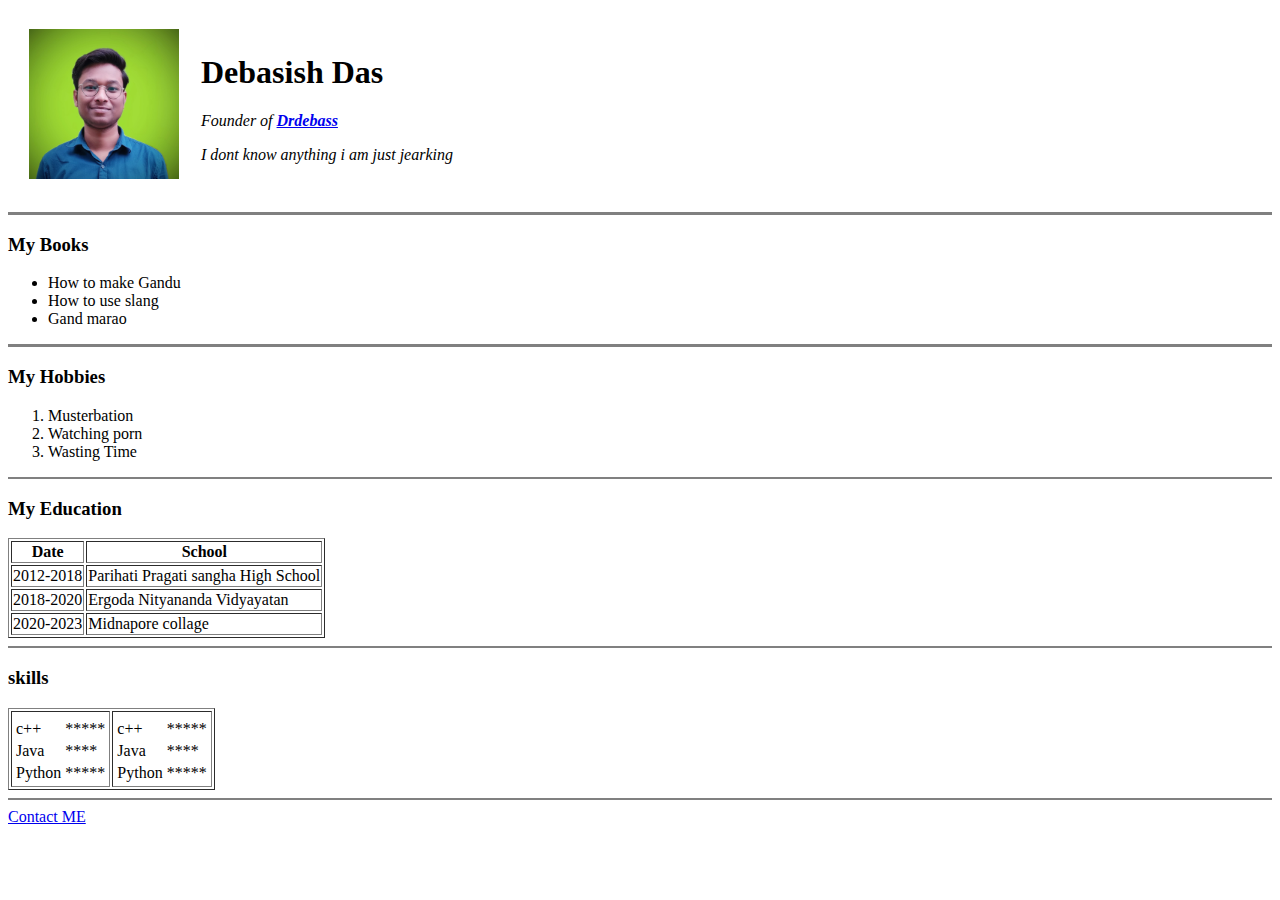
==== Hows the josh Low sir/index.html @ 8050a6e5 "CV initial file" ====
<!DOCTYPE html>
<html lang="en">
<head>
  <meta charset="UTF-8">
  <meta http-equiv="X-UA-Compatible" content="IE=edge">
  <meta name="viewport" content="width=device-width, initial-scale=1.0">
  <title>Debasish ka jalwa</title>
</head>
<body>
  <table cellspacing="20">
    <tr>
      <td> <!-- how to use image text -->
        <img src="photo123.jpg" alt="Debasish profile picture" style="height: 150px;width: 150px;"></td>
        <td>
          
  <h1>Debasish Das</h1>
  <em><p>Founder of <strong><a href="https://www.instagram.com/drdebas/">Drdebass</a></strong></p></em>
  <em><p>I dont know anything i am just jearking</p></em>


        </td>
    </tr>
  </table>
  <hr size="3" noshade="">
 

  <h3>My Books</h3>
  <ul>
    <li>How to make Gandu</li>
    <li>How to use slang</li>
    <li>Gand marao</li>
  </ul>
  <hr size="3" noshade="">
  <h3>My Hobbies</h3>
  <ol>
    <li>Musterbation</li>
    <li>Watching porn</li>
    <li>Wasting Time</li>
  </ol>
  <hr size="2" noshade="">
  <h3>My Education</h3>
  <table border="1px">
    <thead>
      <tr>
        <th>
          Date
        </th>
        <th>
          School
        </th>
      </tr>
    </thead>
<tbody> 
  <tr>
    <td>2012-2018</td>
    <td>Parihati Pragati sangha High School</td>
  </tr>
  <tr>
    <td>2018-2020</td>
    <td>Ergoda Nityananda Vidyayatan</td>
  </tr>
  <tr>
    <td>2020-2023</td>
    <td>Midnapore collage</td>
  </tr>
</tbody>
  </table>
  <hr size="2" noshade="">
 <h3>skills</h3>
  <table border="1px">
    <tr>
      <td><table>
        <tr>
          <td>
            <tr>
              <td>c++</td>
              <td>*****</td>
            </tr>
            <tr>
              <td>Java</td>
              <td>****</td>
            </tr>
            <tr>
              <td>Python</td>
              <td>*****</td>
            </tr>
          </td>
        </tr>
      </table></td>
      <td>
        <table>
          <tr>
            <td>
              <tr>
                <td>c++</td>
                <td>*****</td>
              </tr>
              <tr>
                <td>Java</td>
                <td>****</td>
              </tr>
              <tr>
                <td>Python</td>
                <td>*****</td>
              </tr>
            </td>
          </tr>
        </table>
      </td>
    </tr>
  
 

  </table>
  <hr size="2" noshade="">
<a href="Contactme.htm">Contact ME</a>
</body>
</html>
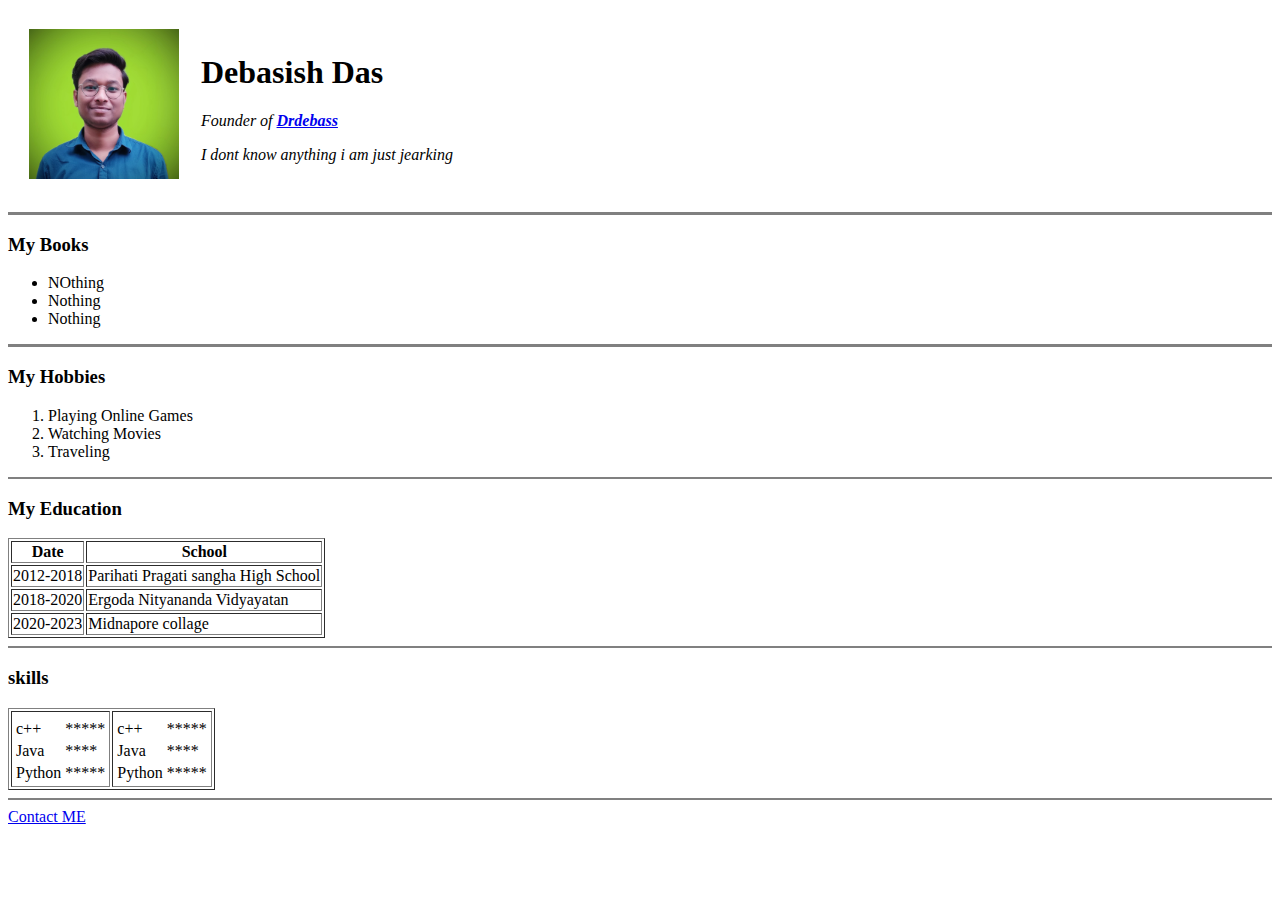
==== commit bec6db46: "Update index.html" ====
--- a/Hows the josh Low sir/index.html
+++ b/Hows the josh Low sir/index.html
@@ -4,7 +4,7 @@
   <meta charset="UTF-8">
   <meta http-equiv="X-UA-Compatible" content="IE=edge">
   <meta name="viewport" content="width=device-width, initial-scale=1.0">
-  <title>Debasish ka jalwa</title>
+  <title>Portfolio</title>
 </head>
 <body>
   <table cellspacing="20">
@@ -26,16 +26,16 @@
 
   <h3>My Books</h3>
   <ul>
-    <li>How to make Gandu</li>
-    <li>How to use slang</li>
-    <li>Gand marao</li>
+    <li>NOthing</li>
+    <li>Nothing</li>
+    <li>Nothing</li>
   </ul>
   <hr size="3" noshade="">
   <h3>My Hobbies</h3>
   <ol>
-    <li>Musterbation</li>
-    <li>Watching porn</li>
-    <li>Wasting Time</li>
+    <li>Playing Online Games</li>
+    <li>Watching Movies</li>
+    <li>Traveling</li>
   </ol>
   <hr size="2" noshade="">
   <h3>My Education</h3>
@@ -115,4 +115,4 @@
   <hr size="2" noshade="">
 <a href="Contactme.htm">Contact ME</a>
 </body>
-</html>+</html>
